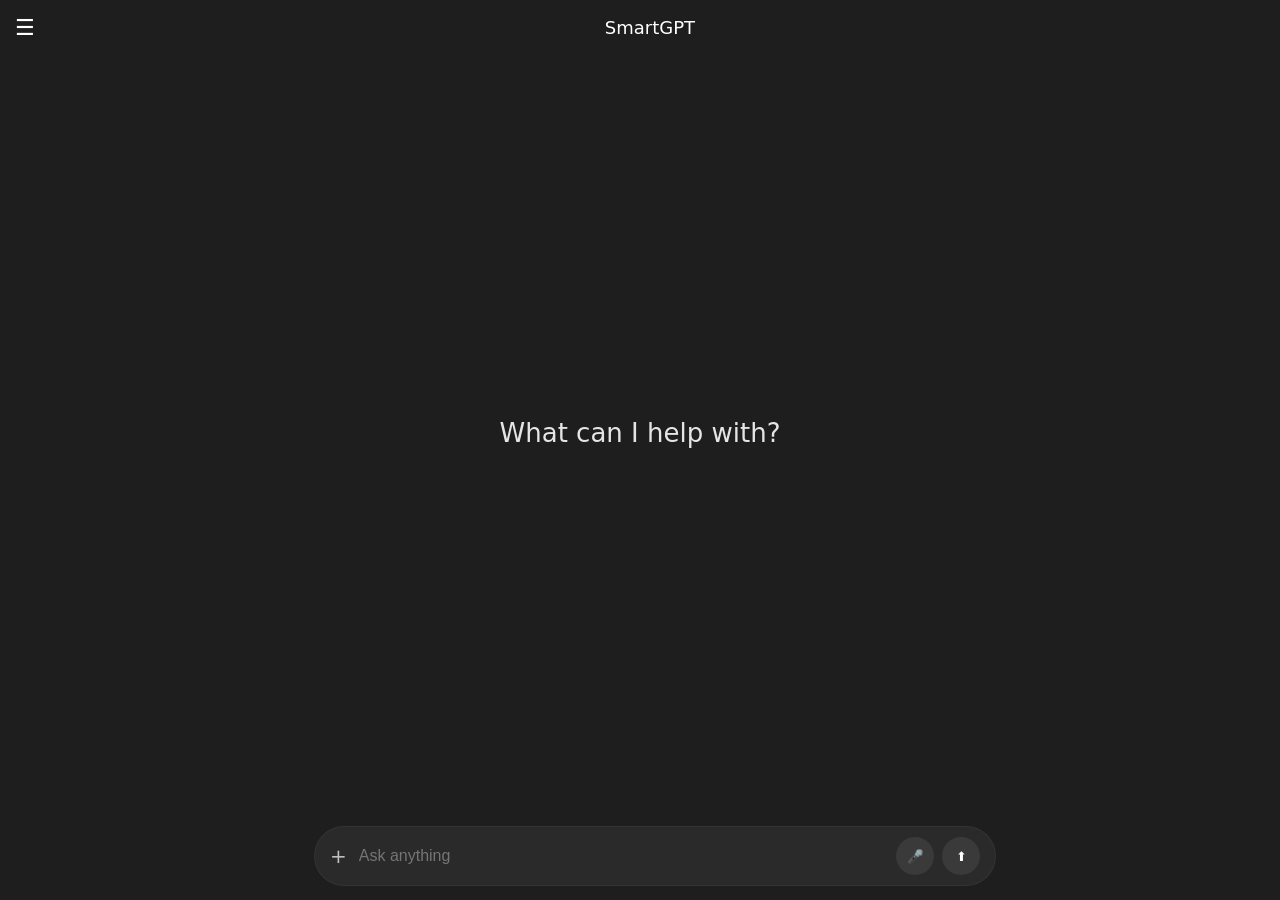
==== index.html @ 4bd0b9b2 "Update index.html" ====
<!DOCTYPE html>
<html>
<head>
<meta name="viewport" content="width=device-width, initial-scale=1.0">
<title>SmartGPT</title>

<style>

body{
margin:0;
background:#1e1e1e;
color:white;
font-family:system-ui, -apple-system, BlinkMacSystemFont, sans-serif;
height:100vh;
overflow:hidden;
}

/* TOP BAR */

.topbar{
position:fixed;
top:0;
left:0;
right:0;
height:55px;
display:flex;
align-items:center;
justify-content:space-between;
padding:0 15px;
background:#1e1e1e;
z-index:500;
}

.menu{
font-size:22px;
cursor:pointer;
}

.title{
font-size:18px;
font-weight:500;
}

/* SIDEBAR */

.sidebar{
position:fixed;
top:0;
left:-320px;
width:300px;
height:100%;
background:#171717;
transition:0.3s;
z-index:1000;
display:flex;
flex-direction:column;
}

.sidebar.active{
left:0;
}

.sidebar-header{
display:flex;
justify-content:space-between;
align-items:center;
padding:15px;
font-size:18px;
border-bottom:1px solid #2c2c2c;
}

.close{
cursor:pointer;
}

.sidebar-content{
flex:1;
overflow-y:auto;
padding:15px;
}

/* Sidebar Search */

.search-box{
display:flex;
align-items:center;
background:#2a2a2a;
border-radius:8px;
padding:8px 10px;
margin-bottom:15px;
}

.search-box input{
flex:1;
background:transparent;
border:none;
outline:none;
color:white;
font-size:14px;
}

.search-icon{
margin-right:8px;
opacity:0.7;
}

.sidebar-item{
padding:10px;
border-radius:8px;
cursor:pointer;
color:#ddd;
margin-bottom:6px;
}

.sidebar-item:hover{
background:#2a2a2a;
}

/* PROFILE SECTION (BOTTOM) */

.sidebar-profile{
display:flex;
align-items:center;
padding:15px;
border-top:1px solid #2c2c2c;
cursor:pointer;
background:#171717;
}

.sidebar-profile:hover{
background:#2a2a2a;
}

.profile-img{
width:32px;
height:32px;
border-radius:50%;
margin-right:10px;
}

.profile-name{
font-size:14px;
color:#ddd;
}

/* CENTER AREA */

.center{
position:absolute;
top:55px;
bottom:90px;
left:0;
right:0;
display:flex;
justify-content:center;
align-items:center;
text-align:center;
overflow-y:auto;
}

.center h1{
font-weight:400;
font-size:26px;
color:#e5e5e5;
}

/* FIXED BOTTOM INPUT */

.bottom{
position:fixed;
bottom:0;
left:0;
width:100%;
padding:15px;
background:#1e1e1e;
display:flex;
justify-content:center;
z-index:500;
}

.input-wrapper{
width:95%;
max-width:650px;
display:flex;
align-items:center;
background:#2a2a2a;
border-radius:35px;
padding:10px 15px;
box-shadow:0 0 0 1px #333;
}

.plus{
font-size:20px;
margin-right:10px;
cursor:pointer;
opacity:0.7;
}

.plus:hover{
opacity:1;
}

.input-wrapper input{
flex:1;
background:transparent;
border:none;
outline:none;
color:white;
font-size:16px;
}

.mic, .send{
background:#3a3a3a;
border:none;
color:white;
width:38px;
height:38px;
border-radius:50%;
margin-left:8px;
cursor:pointer;
}

.mic:hover, .send:hover{
background:#4a4a4a;
}

</style>
</head>

<body>

<!-- Sidebar -->

<div id="sidebar" class="sidebar">

<div class="sidebar-header">
<div>SmartGPT</div>
<div class="close" onclick="toggleMenu()">✕</div>
</div>

<div class="sidebar-content">

<div class="search-box">
<div class="search-icon">🔍</div>
<input placeholder="Search chats">
</div>

<div class="sidebar-item">➕ New chat</div>
<div class="sidebar-item">💡 Ideas</div>
<div class="sidebar-item">📊 Analysis</div>

</div>

<!-- PROFILE BOTTOM -->

<div class="sidebar-profile" onclick="openSettings()">
<img src="https://i.pravatar.cc/40" class="profile-img">
<div class="profile-name">Aman Prajapati</div>
</div>

</div>

<!-- Top Bar -->

<div class="topbar">
<div class="menu" onclick="toggleMenu()">☰</div>
<div class="title">SmartGPT</div>
<div></div>
</div>

<!-- Center -->

<div class="center">
<h1>What can I help with?</h1>
</div>

<!-- Bottom Input -->

<div class="bottom">
<div class="input-wrapper">
<div class="plus">+</div>
<input placeholder="Ask anything">
<button class="mic">🎤</button>
<button class="send">⬆</button>
</div>
</div>

<script>
function toggleMenu(){
document.getElementById("sidebar").classList.toggle("active");
}

function openSettings(){
window.location.href="settings.html";
}
</script>

</body>
</html>
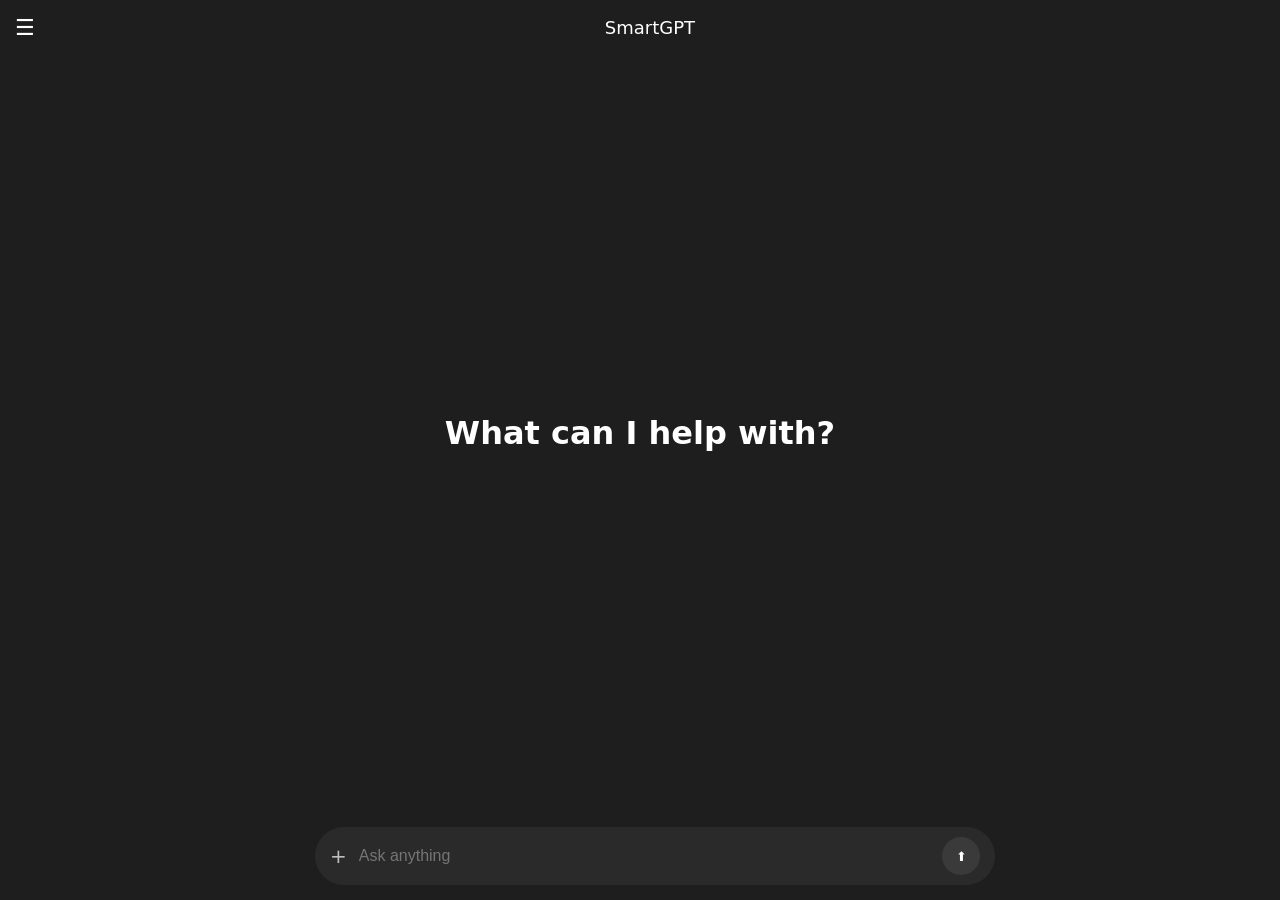
==== commit 1e95cbc6: "Update index.html" ====
--- a/index.html
+++ b/index.html
@@ -79,8 +79,6 @@
 padding:15px;
 }
 
-/* Sidebar Search */
-
 .search-box{
 display:flex;
 align-items:center;
@@ -116,7 +114,7 @@
 background:#2a2a2a;
 }
 
-/* PROFILE SECTION (BOTTOM) */
+/* PROFILE */
 
 .sidebar-profile{
 display:flex;
@@ -136,6 +134,7 @@
 height:32px;
 border-radius:50%;
 margin-right:10px;
+object-fit:cover;
 }
 
 .profile-name{
@@ -143,7 +142,7 @@
 color:#ddd;
 }
 
-/* CENTER AREA */
+/* CENTER */
 
 .center{
 position:absolute;
@@ -158,13 +157,7 @@
 overflow-y:auto;
 }
 
-.center h1{
-font-weight:400;
-font-size:26px;
-color:#e5e5e5;
-}
-
-/* FIXED BOTTOM INPUT */
+/* INPUT */
 
 .bottom{
 position:fixed;
@@ -175,7 +168,6 @@
 background:#1e1e1e;
 display:flex;
 justify-content:center;
-z-index:500;
 }
 
 .input-wrapper{
@@ -186,7 +178,6 @@
 background:#2a2a2a;
 border-radius:35px;
 padding:10px 15px;
-box-shadow:0 0 0 1px #333;
 }
 
 .plus{
@@ -194,10 +185,6 @@
 margin-right:10px;
 cursor:pointer;
 opacity:0.7;
-}
-
-.plus:hover{
-opacity:1;
 }
 
 .input-wrapper input{
@@ -209,7 +196,7 @@
 font-size:16px;
 }
 
-.mic, .send{
+.send{
 background:#3a3a3a;
 border:none;
 color:white;
@@ -220,10 +207,6 @@
 cursor:pointer;
 }
 
-.mic:hover, .send:hover{
-background:#4a4a4a;
-}
-
 </style>
 </head>
 
@@ -251,16 +234,14 @@
 
 </div>
 
-<!-- PROFILE BOTTOM -->
-
 <div class="sidebar-profile" onclick="openSettings()">
-<img src="https://i.pravatar.cc/40" class="profile-img">
-<div class="profile-name">Aman Prajapati</div>
-</div>
-
-</div>
-
-<!-- Top Bar -->
+<img id="sidebarProfileImg" src="https://i.pravatar.cc/40" class="profile-img">
+<div id="sidebarProfileName" class="profile-name">Your Name</div>
+</div>
+
+</div>
+
+<!-- Top -->
 
 <div class="topbar">
 <div class="menu" onclick="toggleMenu()">☰</div>
@@ -274,18 +255,19 @@
 <h1>What can I help with?</h1>
 </div>
 
-<!-- Bottom Input -->
+<!-- Input -->
 
 <div class="bottom">
 <div class="input-wrapper">
 <div class="plus">+</div>
-<input placeholder="Ask anything">
-<button class="mic">🎤</button>
+<input id="chatInput" placeholder="Ask anything">
 <button class="send">⬆</button>
 </div>
 </div>
 
 <script>
+
+/* Sidebar */
 function toggleMenu(){
 document.getElementById("sidebar").classList.toggle("active");
 }
@@ -293,6 +275,51 @@
 function openSettings(){
 window.location.href="settings.html";
 }
+
+/* Load Profile */
+window.onload = function(){
+
+let savedName = localStorage.getItem("profileName");
+let savedImage = localStorage.getItem("profileImage");
+
+if(savedName){
+document.getElementById("sidebarProfileName").innerText = savedName;
+}
+
+if(savedImage){
+document.getElementById("sidebarProfileImg").src = savedImage;
+}
+
+}
+
+/* ===========================
+   GUEST LIMIT SYSTEM
+=========================== */
+
+document.querySelector(".send").addEventListener("click", function(){
+
+let isLoggedIn = localStorage.getItem("loggedIn");
+
+if(isLoggedIn !== "true"){
+
+let count = localStorage.getItem("guestMessages");
+count = count ? parseInt(count) : 0;
+
+count++;
+localStorage.setItem("guestMessages", count);
+
+if(count > 5){
+alert("Free limit reached. Please login.");
+window.location.href="login.html";
+return;
+}
+
+}
+
+alert("Message sent (Demo)");
+
+});
+
 </script>
 
 </body>
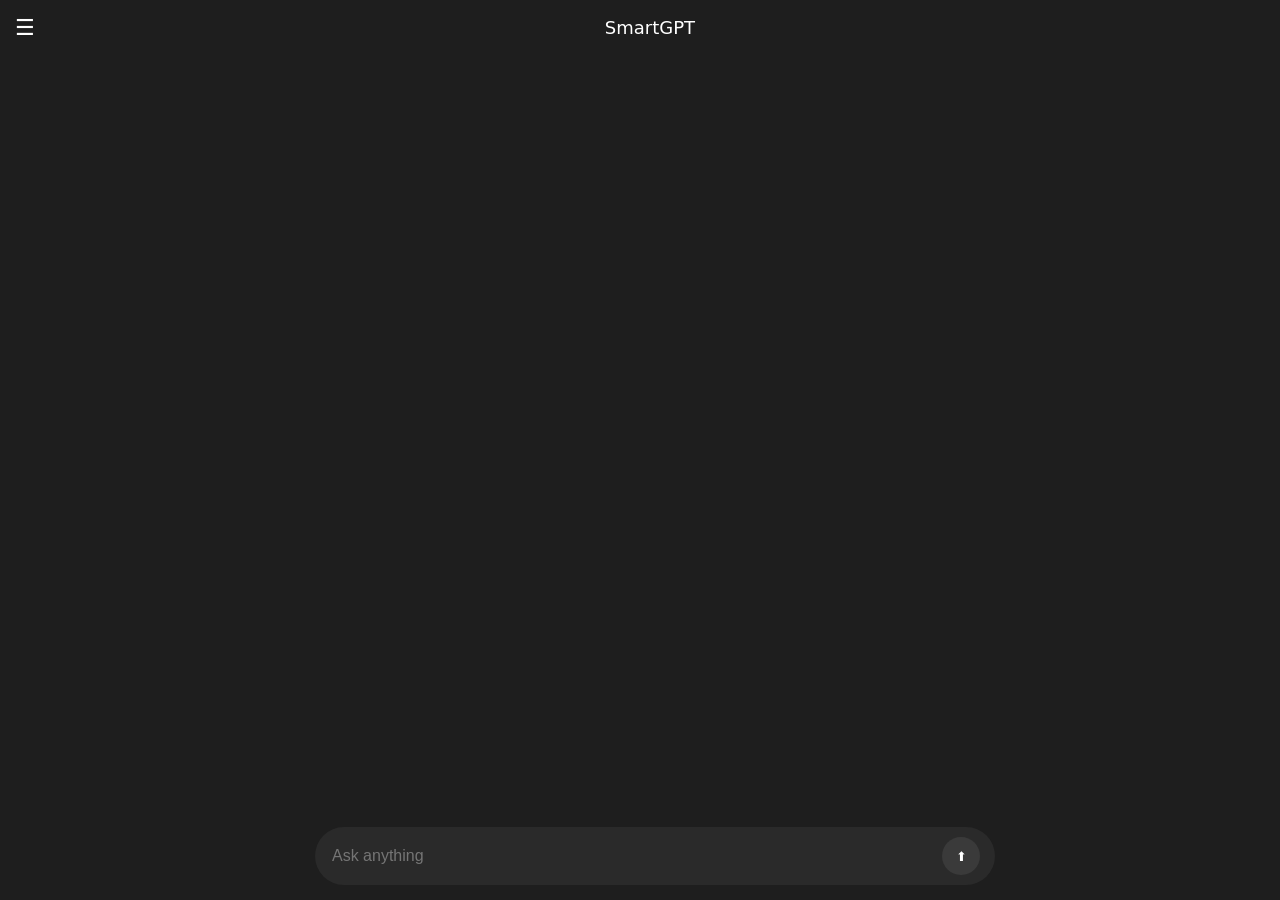
==== commit 1e4df5ba: "Update index.html" ====
--- a/index.html
+++ b/index.html
@@ -5,18 +5,16 @@
 <title>SmartGPT</title>
 
 <style>
-
 body{
 margin:0;
 background:#1e1e1e;
 color:white;
-font-family:system-ui, -apple-system, BlinkMacSystemFont, sans-serif;
+font-family:system-ui;
 height:100vh;
 overflow:hidden;
 }
 
 /* TOP BAR */
-
 .topbar{
 position:fixed;
 top:0;
@@ -31,18 +29,10 @@
 z-index:500;
 }
 
-.menu{
-font-size:22px;
-cursor:pointer;
-}
-
-.title{
-font-size:18px;
-font-weight:500;
-}
+.menu{font-size:22px;cursor:pointer;}
+.title{font-size:18px;font-weight:500;}
 
 /* SIDEBAR */
-
 .sidebar{
 position:fixed;
 top:0;
@@ -51,114 +41,59 @@
 height:100%;
 background:#171717;
 transition:0.3s;
+display:flex;
+flex-direction:column;
 z-index:1000;
-display:flex;
-flex-direction:column;
-}
-
-.sidebar.active{
-left:0;
-}
-
+}
+.sidebar.active{left:0;}
 .sidebar-header{
 display:flex;
 justify-content:space-between;
-align-items:center;
 padding:15px;
-font-size:18px;
 border-bottom:1px solid #2c2c2c;
 }
-
-.close{
-cursor:pointer;
-}
-
-.sidebar-content{
-flex:1;
-overflow-y:auto;
-padding:15px;
-}
-
-.search-box{
-display:flex;
-align-items:center;
-background:#2a2a2a;
-border-radius:8px;
-padding:8px 10px;
-margin-bottom:15px;
-}
-
-.search-box input{
-flex:1;
-background:transparent;
-border:none;
-outline:none;
-color:white;
-font-size:14px;
-}
-
-.search-icon{
-margin-right:8px;
-opacity:0.7;
-}
-
-.sidebar-item{
-padding:10px;
-border-radius:8px;
-cursor:pointer;
-color:#ddd;
-margin-bottom:6px;
-}
-
-.sidebar-item:hover{
-background:#2a2a2a;
-}
-
-/* PROFILE */
-
+.sidebar-content{flex:1;overflow:auto;padding:15px;}
 .sidebar-profile{
 display:flex;
 align-items:center;
 padding:15px;
 border-top:1px solid #2c2c2c;
 cursor:pointer;
-background:#171717;
-}
-
-.sidebar-profile:hover{
-background:#2a2a2a;
-}
-
+}
 .profile-img{
-width:32px;
-height:32px;
-border-radius:50%;
-margin-right:10px;
-object-fit:cover;
-}
-
-.profile-name{
-font-size:14px;
-color:#ddd;
-}
-
-/* CENTER */
-
-.center{
+width:32px;height:32px;border-radius:50%;margin-right:10px;
+}
+
+/* CHAT AREA */
+.chat-container{
 position:absolute;
 top:55px;
 bottom:90px;
 left:0;
 right:0;
-display:flex;
-justify-content:center;
-align-items:center;
-text-align:center;
 overflow-y:auto;
+padding:20px;
+}
+
+.message{
+margin-bottom:15px;
+max-width:80%;
+padding:10px 15px;
+border-radius:15px;
+line-height:1.4;
+}
+
+.user{
+background:#10a37f;
+align-self:flex-end;
+margin-left:auto;
+}
+
+.bot{
+background:#2a2a2a;
 }
 
 /* INPUT */
-
 .bottom{
 position:fixed;
 bottom:0;
@@ -178,13 +113,6 @@
 background:#2a2a2a;
 border-radius:35px;
 padding:10px 15px;
-}
-
-.plus{
-font-size:20px;
-margin-right:10px;
-cursor:pointer;
-opacity:0.7;
 }
 
 .input-wrapper input{
@@ -206,42 +134,22 @@
 margin-left:8px;
 cursor:pointer;
 }
-
 </style>
 </head>
 
 <body>
 
-<!-- Sidebar -->
-
 <div id="sidebar" class="sidebar">
-
 <div class="sidebar-header">
 <div>SmartGPT</div>
-<div class="close" onclick="toggleMenu()">✕</div>
-</div>
-
-<div class="sidebar-content">
-
-<div class="search-box">
-<div class="search-icon">🔍</div>
-<input placeholder="Search chats">
-</div>
-
-<div class="sidebar-item">➕ New chat</div>
-<div class="sidebar-item">💡 Ideas</div>
-<div class="sidebar-item">📊 Analysis</div>
-
-</div>
-
-<div class="sidebar-profile" onclick="openSettings()">
+<div onclick="toggleMenu()">✕</div>
+</div>
+<div class="sidebar-content"></div>
+<div class="sidebar-profile">
 <img id="sidebarProfileImg" src="https://i.pravatar.cc/40" class="profile-img">
-<div id="sidebarProfileName" class="profile-name">Your Name</div>
-</div>
-
-</div>
-
-<!-- Top -->
+<div id="sidebarProfileName">User</div>
+</div>
+</div>
 
 <div class="topbar">
 <div class="menu" onclick="toggleMenu()">☰</div>
@@ -249,62 +157,60 @@
 <div></div>
 </div>
 
-<!-- Center -->
-
-<div class="center">
-<h1>What can I help with?</h1>
-</div>
-
-<!-- Input -->
+<div id="chat" class="chat-container"></div>
 
 <div class="bottom">
 <div class="input-wrapper">
-<div class="plus">+</div>
 <input id="chatInput" placeholder="Ask anything">
-<button class="send">⬆</button>
+<button class="send" onclick="sendMessage()">⬆</button>
 </div>
 </div>
 
 <script>
+
+const API_URL = "https://script.google.com/macros/s/AKfycbxblCbzuvE8n8dOwfVo-hPlyQIo2fnTMqD_QahkDbhapGA0QV8dl6j5njUq_-X2BH0MYg/exec";
 
 /* Sidebar */
 function toggleMenu(){
 document.getElementById("sidebar").classList.toggle("active");
 }
 
-function openSettings(){
-window.location.href="settings.html";
-}
-
 /* Load Profile */
 window.onload = function(){
-
-let savedName = localStorage.getItem("profileName");
-let savedImage = localStorage.getItem("profileImage");
-
-if(savedName){
-document.getElementById("sidebarProfileName").innerText = savedName;
-}
-
-if(savedImage){
-document.getElementById("sidebarProfileImg").src = savedImage;
-}
-
-}
-
-/* ===========================
-   GUEST LIMIT SYSTEM
-=========================== */
-
-document.querySelector(".send").addEventListener("click", function(){
-
+let name = localStorage.getItem("profileName");
+let img = localStorage.getItem("profileImage");
+if(name) document.getElementById("sidebarProfileName").innerText = name;
+if(img) document.getElementById("sidebarProfileImg").src = img;
+}
+
+/* Enter key */
+document.getElementById("chatInput").addEventListener("keypress", function(e){
+if(e.key === "Enter") sendMessage();
+});
+
+/* Add message to UI */
+function addMessage(text, type){
+let div = document.createElement("div");
+div.className = "message " + type;
+div.innerText = text;
+document.getElementById("chat").appendChild(div);
+document.getElementById("chat").scrollTop = document.getElementById("chat").scrollHeight;
+}
+
+/* Send Message */
+async function sendMessage(){
+
+let input = document.getElementById("chatInput");
+let message = input.value.trim();
+if(!message) return;
+
+let userId = localStorage.getItem("userId");
 let isLoggedIn = localStorage.getItem("loggedIn");
 
+/* Guest limit */
 if(isLoggedIn !== "true"){
-
 let count = localStorage.getItem("guestMessages");
 count = count ? parseInt(count) : 0;
-
 count++;
 localStorage.setItem("guestMessages", count);
 
@@ -313,12 +219,36 @@
 window.location.href="login.html";
 return;
 }
-
-}
-
-alert("Message sent (Demo)");
-
+}
+
+addMessage(message,"user");
+input.value = "";
+
+addMessage("Thinking...","bot");
+
+try{
+let response = await fetch(API_URL,{
+method:"POST",
+headers:{"Content-Type":"application/json"},
+body: JSON.stringify({
+action:"chat",
+ai:"openai",
+userId:userId || "guest",
+message:message
+})
 });
+
+let result = await response.json();
+
+document.querySelector(".bot:last-child").remove();
+addMessage(result.reply || "Error","bot");
+
+}catch(err){
+document.querySelector(".bot:last-child").remove();
+addMessage("Server error","bot");
+}
+
+}
 
 </script>
 
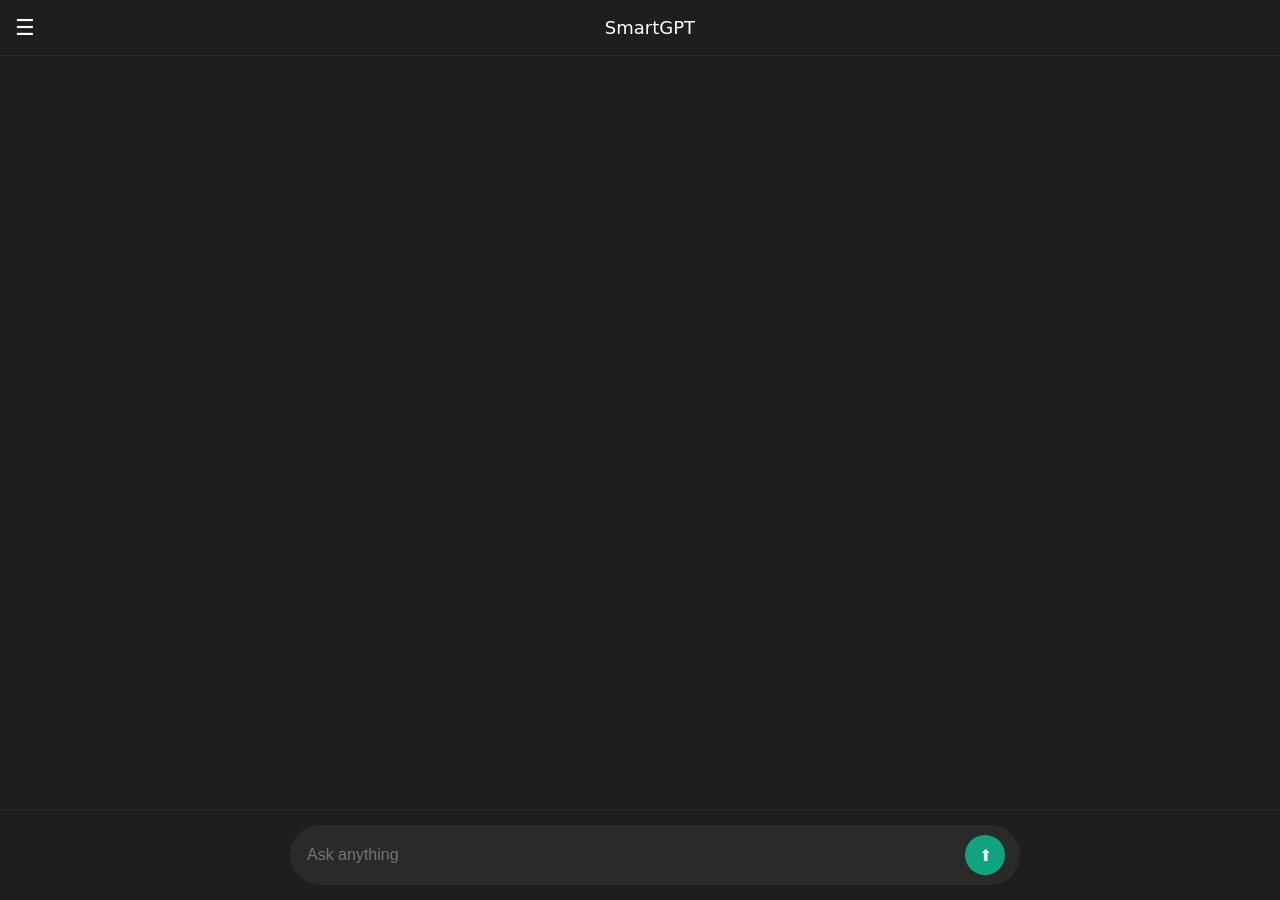
==== commit 2f5ff761: "Update index.html" ====
--- a/index.html
+++ b/index.html
@@ -27,42 +27,11 @@
 padding:0 15px;
 background:#1e1e1e;
 z-index:500;
+border-bottom:1px solid #2a2a2a;
 }
 
 .menu{font-size:22px;cursor:pointer;}
 .title{font-size:18px;font-weight:500;}
-
-/* SIDEBAR */
-.sidebar{
-position:fixed;
-top:0;
-left:-320px;
-width:300px;
-height:100%;
-background:#171717;
-transition:0.3s;
-display:flex;
-flex-direction:column;
-z-index:1000;
-}
-.sidebar.active{left:0;}
-.sidebar-header{
-display:flex;
-justify-content:space-between;
-padding:15px;
-border-bottom:1px solid #2c2c2c;
-}
-.sidebar-content{flex:1;overflow:auto;padding:15px;}
-.sidebar-profile{
-display:flex;
-align-items:center;
-padding:15px;
-border-top:1px solid #2c2c2c;
-cursor:pointer;
-}
-.profile-img{
-width:32px;height:32px;border-radius:50%;margin-right:10px;
-}
 
 /* CHAT AREA */
 .chat-container{
@@ -73,24 +42,28 @@
 right:0;
 overflow-y:auto;
 padding:20px;
+display:flex;
+flex-direction:column;
 }
 
 .message{
 margin-bottom:15px;
 max-width:80%;
-padding:10px 15px;
-border-radius:15px;
+padding:12px 16px;
+border-radius:18px;
 line-height:1.4;
+word-wrap:break-word;
+font-size:15px;
 }
 
 .user{
 background:#10a37f;
 align-self:flex-end;
-margin-left:auto;
 }
 
 .bot{
 background:#2a2a2a;
+align-self:flex-start;
 }
 
 /* INPUT */
@@ -101,13 +74,14 @@
 width:100%;
 padding:15px;
 background:#1e1e1e;
+border-top:1px solid #2a2a2a;
 display:flex;
 justify-content:center;
 }
 
 .input-wrapper{
 width:95%;
-max-width:650px;
+max-width:700px;
 display:flex;
 align-items:center;
 background:#2a2a2a;
@@ -125,34 +99,23 @@
 }
 
 .send{
-background:#3a3a3a;
+background:#10a37f;
 border:none;
 color:white;
-width:38px;
-height:38px;
+width:40px;
+height:40px;
 border-radius:50%;
 margin-left:8px;
 cursor:pointer;
+font-size:16px;
 }
 </style>
 </head>
 
 <body>
 
-<div id="sidebar" class="sidebar">
-<div class="sidebar-header">
-<div>SmartGPT</div>
-<div onclick="toggleMenu()">✕</div>
-</div>
-<div class="sidebar-content"></div>
-<div class="sidebar-profile">
-<img id="sidebarProfileImg" src="https://i.pravatar.cc/40" class="profile-img">
-<div id="sidebarProfileName">User</div>
-</div>
-</div>
-
 <div class="topbar">
-<div class="menu" onclick="toggleMenu()">☰</div>
+<div class="menu">☰</div>
 <div class="title">SmartGPT</div>
 <div></div>
 </div>
@@ -170,25 +133,12 @@
 
 const API_URL = "https://script.google.com/macros/s/AKfycbxblCbzuvE8n8dOwfVo-hPlyQIo2fnTMqD_QahkDbhapGA0QV8dl6j5njUq_-X2BH0MYg/exec";
 
-/* Sidebar */
-function toggleMenu(){
-document.getElementById("sidebar").classList.toggle("active");
-}
-
-/* Load Profile */
-window.onload = function(){
-let name = localStorage.getItem("profileName");
-let img = localStorage.getItem("profileImage");
-if(name) document.getElementById("sidebarProfileName").innerText = name;
-if(img) document.getElementById("sidebarProfileImg").src = img;
-}
-
 /* Enter key */
-document.getElementById("chatInput").addEventListener("keypress", function(e){
+document.getElementById("chatInput").addEventListener("keydown", function(e){
 if(e.key === "Enter") sendMessage();
 });
 
-/* Add message to UI */
+/* Add message */
 function addMessage(text, type){
 let div = document.createElement("div");
 div.className = "message " + type;
@@ -197,55 +147,48 @@
 document.getElementById("chat").scrollTop = document.getElementById("chat").scrollHeight;
 }
 
-/* Send Message */
+/* Send message */
 async function sendMessage(){
 
 let input = document.getElementById("chatInput");
 let message = input.value.trim();
 if(!message) return;
 
-let userId = localStorage.getItem("userId");
-let isLoggedIn = localStorage.getItem("loggedIn");
-
-/* Guest limit */
-if(isLoggedIn !== "true"){
-let count = localStorage.getItem("guestMessages");
-count = count ? parseInt(count) : 0;
-count++;
-localStorage.setItem("guestMessages", count);
-
-if(count > 5){
-alert("Free limit reached. Please login.");
-window.location.href="login.html";
-return;
-}
-}
-
 addMessage(message,"user");
 input.value = "";
 
-addMessage("Thinking...","bot");
+let loading = document.createElement("div");
+loading.className = "message bot";
+loading.innerText = "Thinking...";
+document.getElementById("chat").appendChild(loading);
 
 try{
+
 let response = await fetch(API_URL,{
 method:"POST",
-headers:{"Content-Type":"application/json"},
+headers:{
+"Content-Type":"text/plain"   // ✅ CORS FIX
+},
 body: JSON.stringify({
 action:"chat",
 ai:"openai",
-userId:userId || "guest",
 message:message
 })
 });
 
 let result = await response.json();
 
-document.querySelector(".bot:last-child").remove();
-addMessage(result.reply || "Error","bot");
+loading.remove();
 
-}catch(err){
-document.querySelector(".bot:last-child").remove();
-addMessage("Server error","bot");
+if(result.success){
+addMessage(result.reply,"bot");
+}else{
+addMessage("AI error ❌","bot");
+}
+
+}catch(error){
+loading.remove();
+addMessage("Server error ❌","bot");
 }
 
 }
